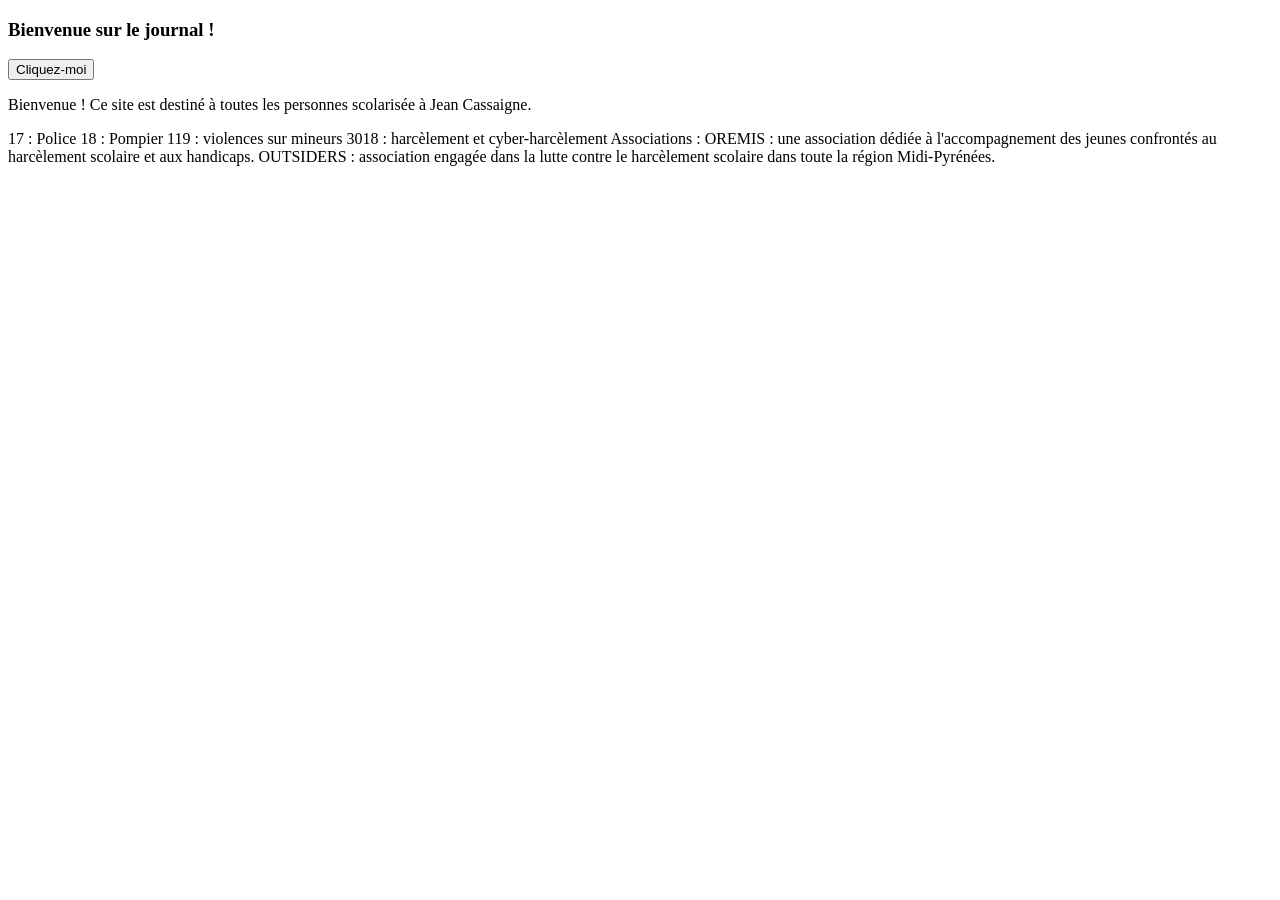
==== Accueil.html @ 0af4a0be "js" ====
<!DOCTYPE html>
<html>
<head>
    <meta charset="utf-8">
    <title>Jean Cassaigne</title>
    <link rel="stylesheet" href="css.css">
</head>
<body>

    <h3>Bienvenue sur le journal !</h3>
    <button id="joirnal">Cliquez-moi</button>
    <script src="javascript.js"></script>

    <p>Bienvenue ! Ce site est destiné à toutes les personnes scolarisée à Jean Cassaigne.</p>
    <p>17 : Police 
        18 : Pompier
        119 : violences sur mineurs
        3018 : harcèlement et cyber-harcèlement

        Associations :
        OREMIS : une association dédiée à l'accompagnement des jeunes confrontés au 
        harcèlement scolaire et aux handicaps.
        OUTSIDERS : association engagée dans la lutte contre le harcèlement scolaire 
        dans toute la région Midi-Pyrénées.
    </p>
</body>
</html>
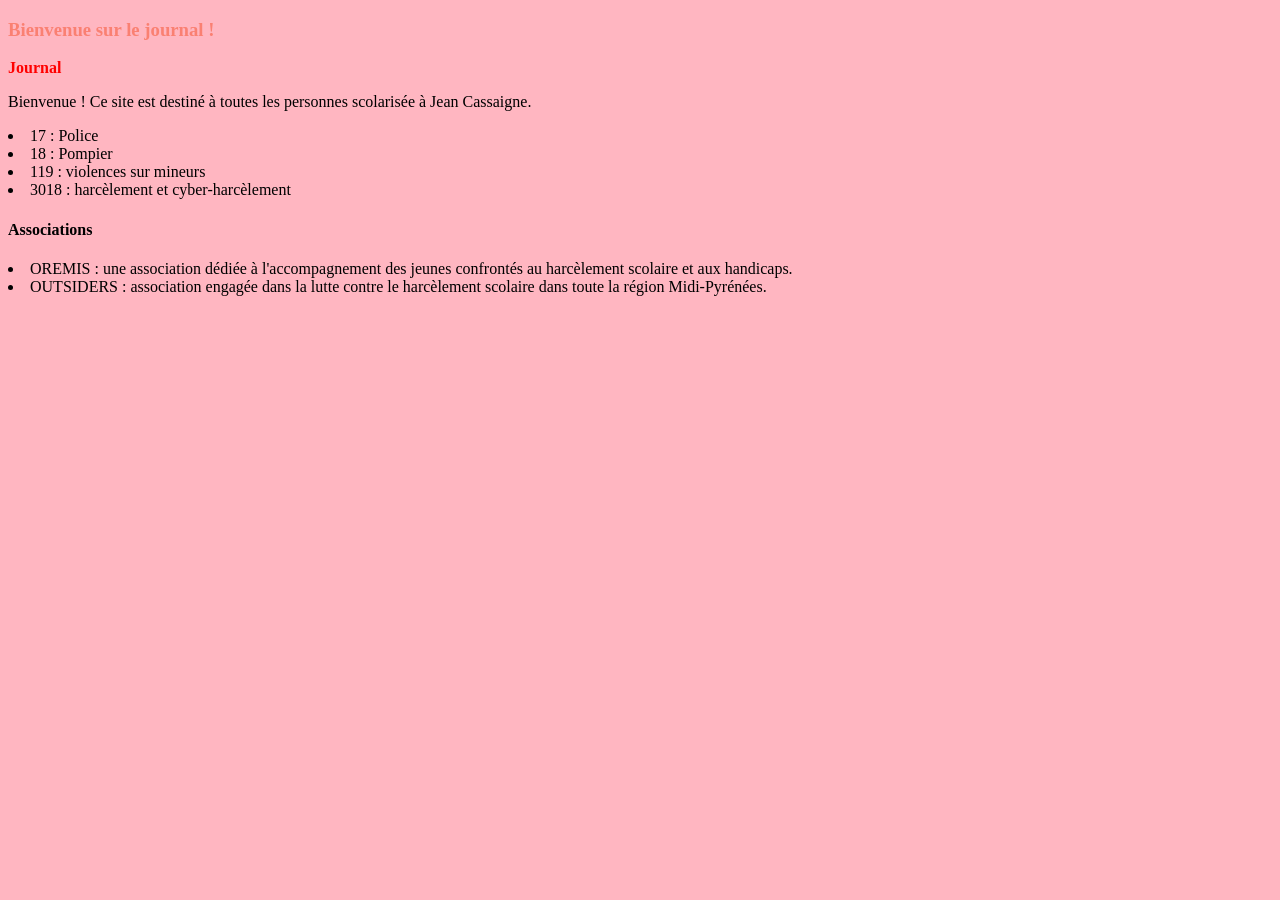
==== commit b4da5376: "j" ====
--- a/Accueil.html
+++ b/Accueil.html
@@ -3,25 +3,30 @@
 <head>
     <meta charset="utf-8">
     <title>Jean Cassaigne</title>
-    <link rel="stylesheet" href="css.css">
+    <link rel="stylesheet" href="style.css">
+    <script src="javascript.js"></script>
 </head>
 <body>
 
     <h3>Bienvenue sur le journal !</h3>
-    <button id="joirnal">Cliquez-moi</button>
-    <script src="javascript.js"></script>
+    <a href="Harcelement.html">Journal</a>
 
     <p>Bienvenue ! Ce site est destiné à toutes les personnes scolarisée à Jean Cassaigne.</p>
-    <p>17 : Police 
-        18 : Pompier
-        119 : violences sur mineurs
-        3018 : harcèlement et cyber-harcèlement
+    <p>
+        <u>
+            <li>17 : Police</li>
+            <li>18 : Pompier</li>
+            <li>119 : violences sur mineurs</li>
+            <li>3018 : harcèlement et cyber-harcèlement</li>
+        </u>
+    </p>
 
-        Associations :
-        OREMIS : une association dédiée à l'accompagnement des jeunes confrontés au 
-        harcèlement scolaire et aux handicaps.
-        OUTSIDERS : association engagée dans la lutte contre le harcèlement scolaire 
-        dans toute la région Midi-Pyrénées.
+    <h4>Associations</h4>
+    <p>
+        <u>
+            <li>OREMIS : une association dédiée à l'accompagnement des jeunes confrontés au harcèlement scolaire et aux handicaps.</li>
+            <li>OUTSIDERS : association engagée dans la lutte contre le harcèlement scolaire dans toute la région Midi-Pyrénées.</li>
+        </u>
     </p>
 </body>
 </html>
--- a/style.css
+++ b/style.css
@@ -0,0 +1,19 @@
+body {
+    background-color: lightpink;
+}
+
+h3 {
+    color : salmon;
+}
+
+u {
+    text-decoration: none;
+}
+
+/* Changer le style de tous les liens */
+a {
+    color: #ff0000;       /* Couleur du texte */
+    text-decoration: none;  /* Supprime le soulignement */
+    font-weight: bold;      /* Texte en gras */
+    cursor: pointer;
+}
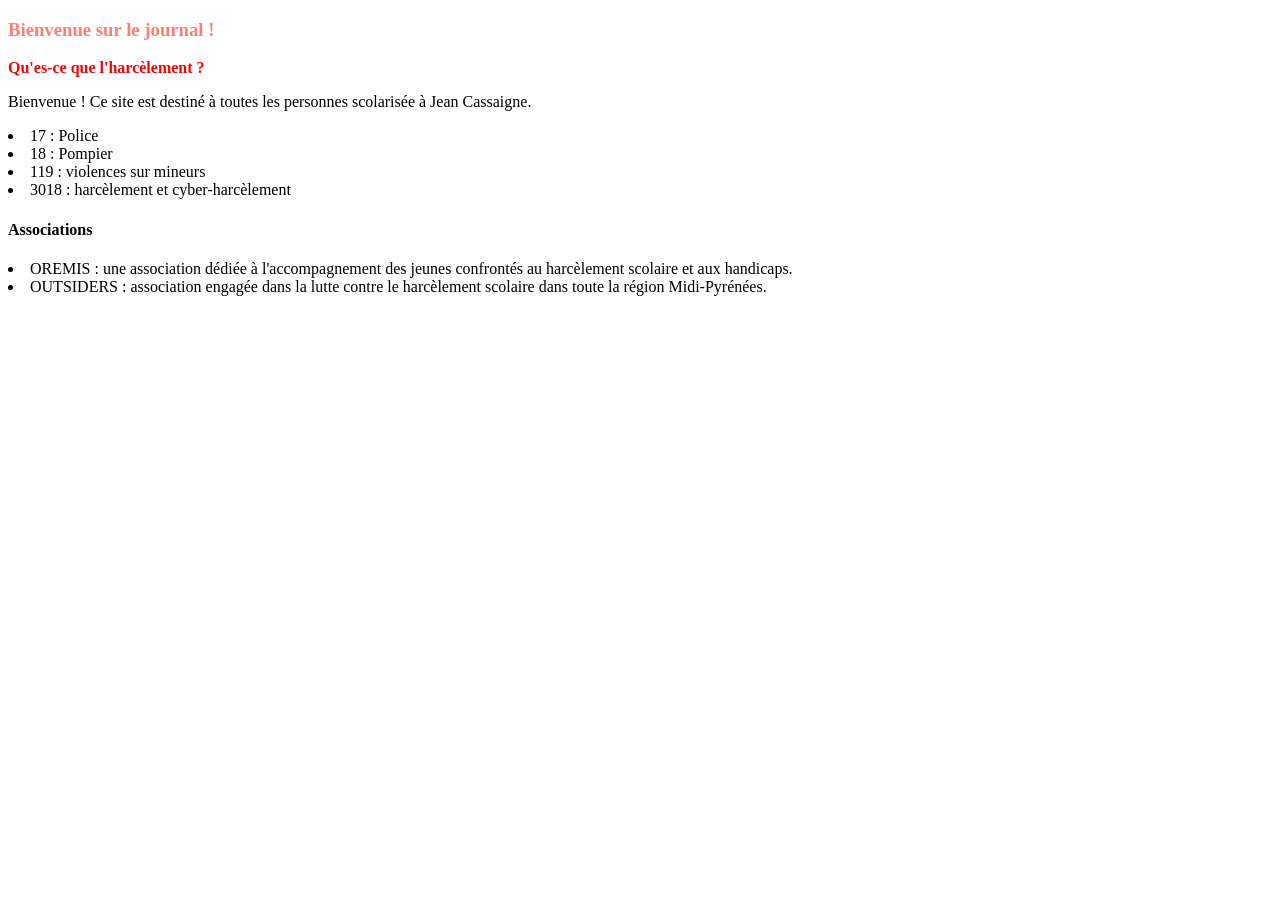
==== commit 0adb7a59: "titre" ====
--- a/Accueil.html
+++ b/Accueil.html
@@ -9,7 +9,7 @@
 <body>
 
     <h3>Bienvenue sur le journal !</h3>
-    <a href="Harcelement.html">Journal</a>
+    <a href="Harcelement.html">Qu'es-ce que l'harcèlement ?</a>
 
     <p>Bienvenue ! Ce site est destiné à toutes les personnes scolarisée à Jean Cassaigne.</p>
     <p>
--- a/style.css
+++ b/style.css
@@ -1,5 +1,5 @@
 body {
-    background-color: lightpink;
+    background-color: white;
 }
 
 h3 {
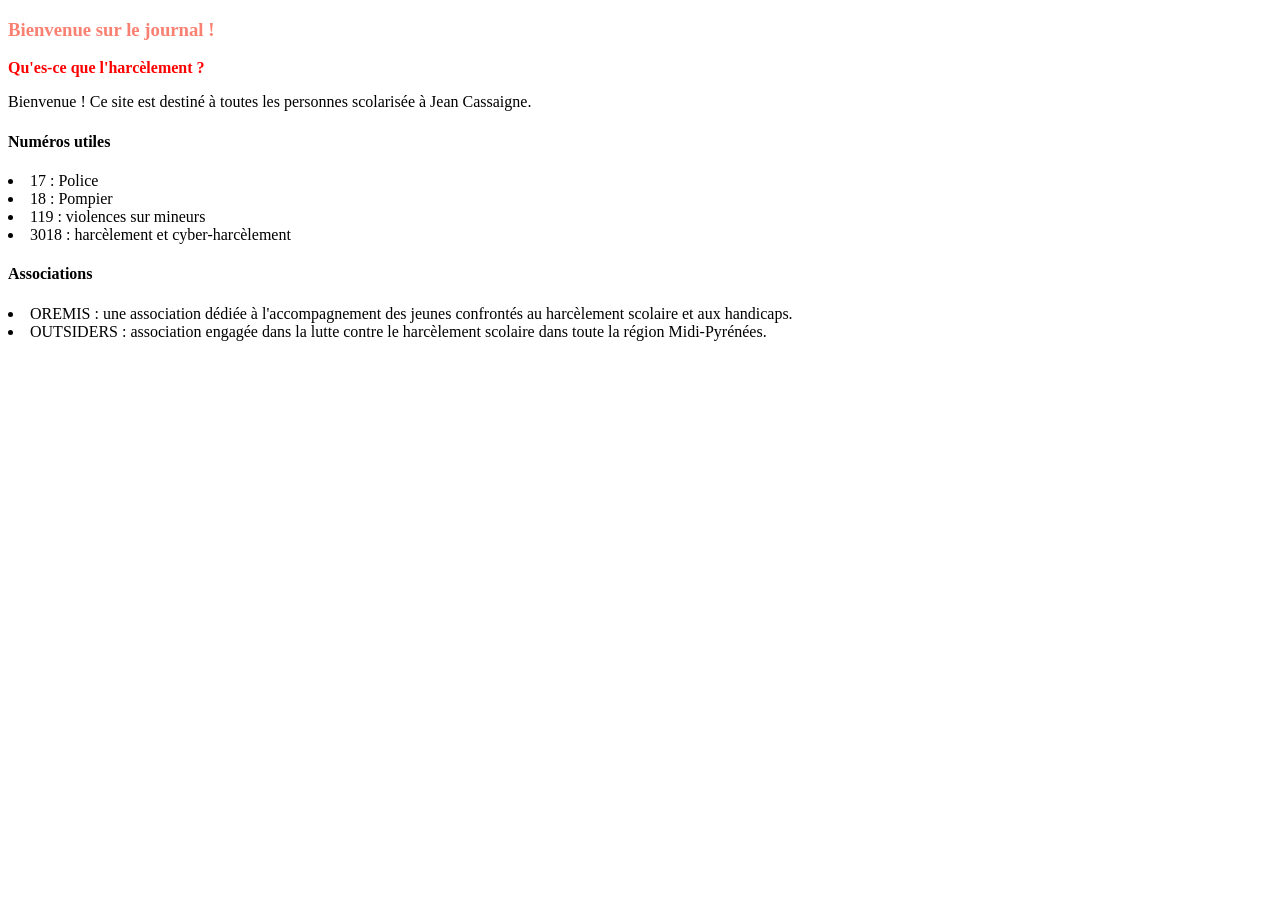
==== commit a62ffc4c: "h4" ====
--- a/Accueil.html
+++ b/Accueil.html
@@ -12,6 +12,7 @@
     <a href="Harcelement.html">Qu'es-ce que l'harcèlement ?</a>
 
     <p>Bienvenue ! Ce site est destiné à toutes les personnes scolarisée à Jean Cassaigne.</p>
+    <h4>Numéros utiles</h4>
     <p>
         <u>
             <li>17 : Police</li>
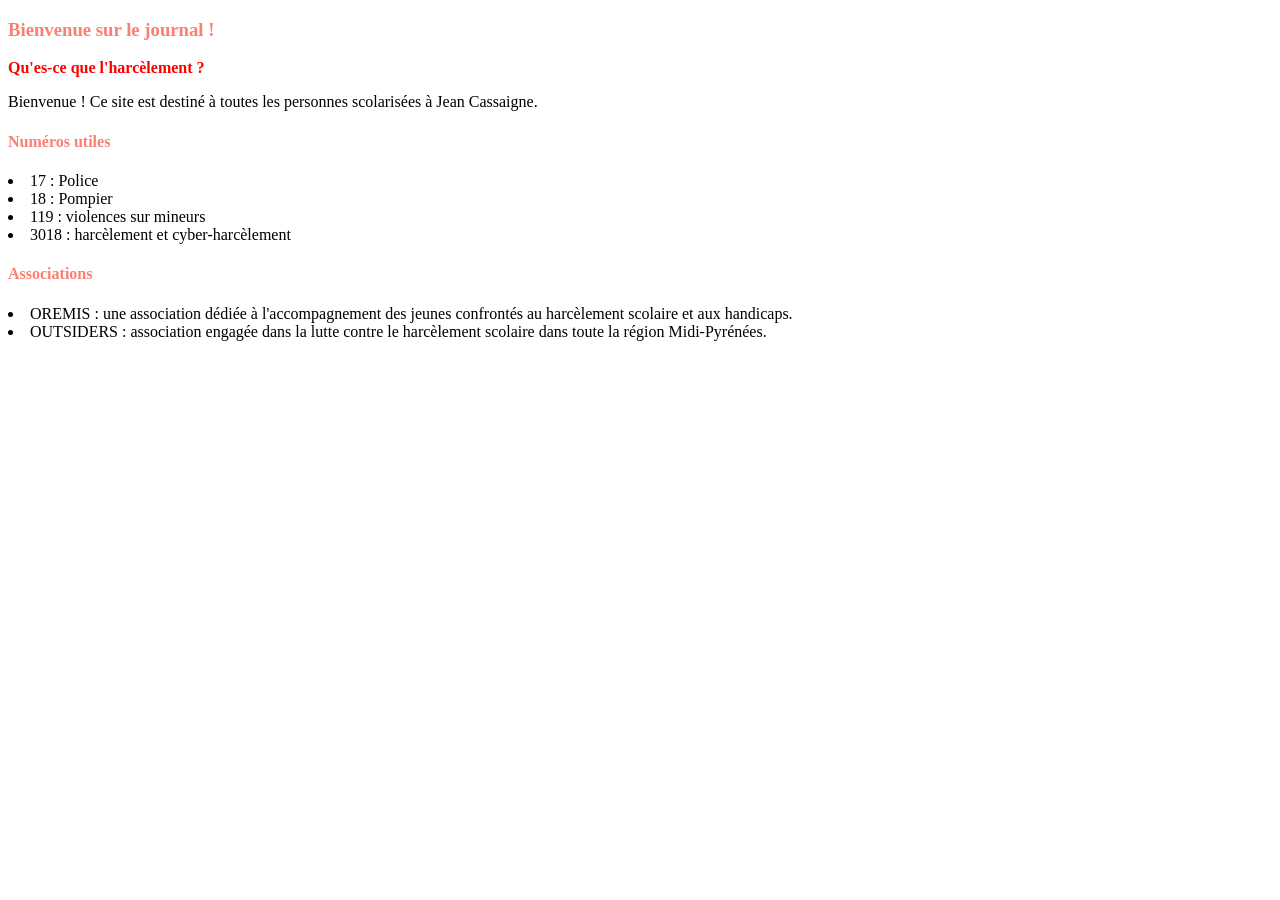
==== commit 0d80a15c: "color" ====
--- a/Accueil.html
+++ b/Accueil.html
@@ -11,7 +11,7 @@
     <h3>Bienvenue sur le journal !</h3>
     <a href="Harcelement.html">Qu'es-ce que l'harcèlement ?</a>
 
-    <p>Bienvenue ! Ce site est destiné à toutes les personnes scolarisée à Jean Cassaigne.</p>
+    <p>Bienvenue ! Ce site est destiné à toutes les personnes scolarisées à Jean Cassaigne.</p>
     <h4>Numéros utiles</h4>
     <p>
         <u>
--- a/style.css
+++ b/style.css
@@ -4,6 +4,10 @@
 
 h3 {
     color : salmon;
+}
+
+h4 {
+    color : salmon
 }
 
 u {
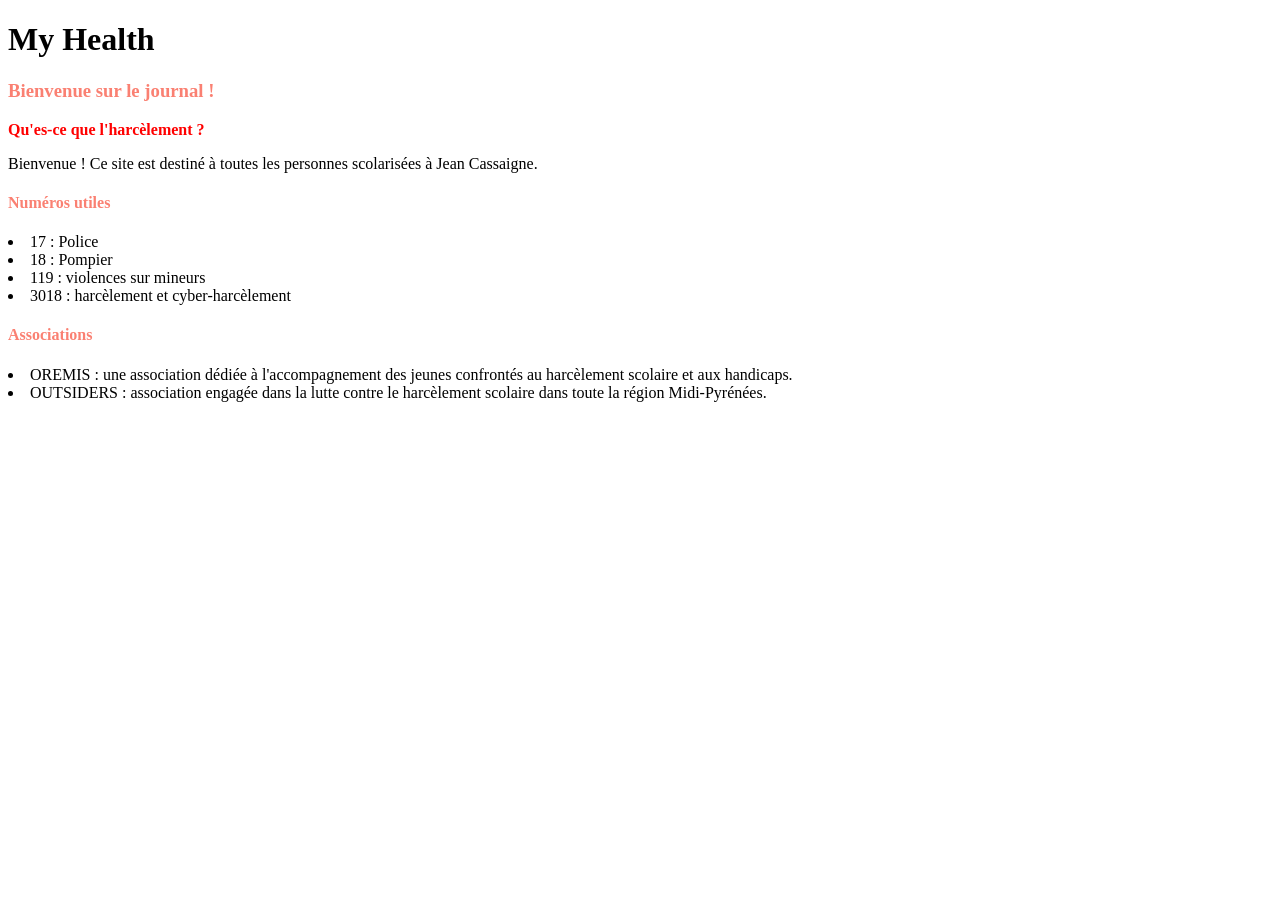
==== commit 5021b075: "titre" ====
--- a/Accueil.html
+++ b/Accueil.html
@@ -7,6 +7,7 @@
     <script src="javascript.js"></script>
 </head>
 <body>
+    <h1>My Health</h1>
 
     <h3>Bienvenue sur le journal !</h3>
     <a href="Harcelement.html">Qu'es-ce que l'harcèlement ?</a>
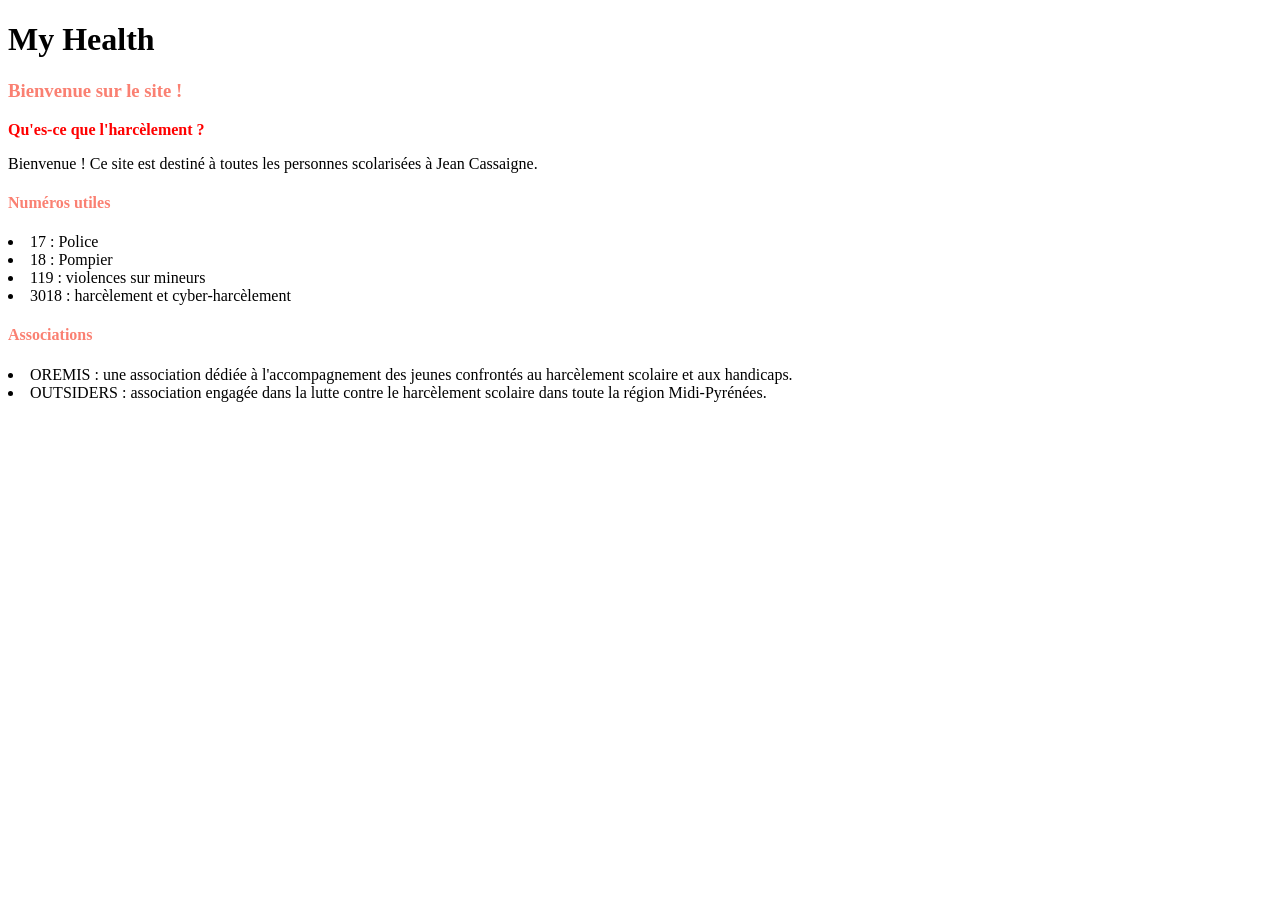
==== commit cd1bb89f: "chagements" ====
--- a/Accueil.html
+++ b/Accueil.html
@@ -9,7 +9,7 @@
 <body>
     <h1>My Health</h1>
 
-    <h3>Bienvenue sur le journal !</h3>
+    <h3>Bienvenue sur le site !</h3>
     <a href="Harcelement.html">Qu'es-ce que l'harcèlement ?</a>
 
     <p>Bienvenue ! Ce site est destiné à toutes les personnes scolarisées à Jean Cassaigne.</p>
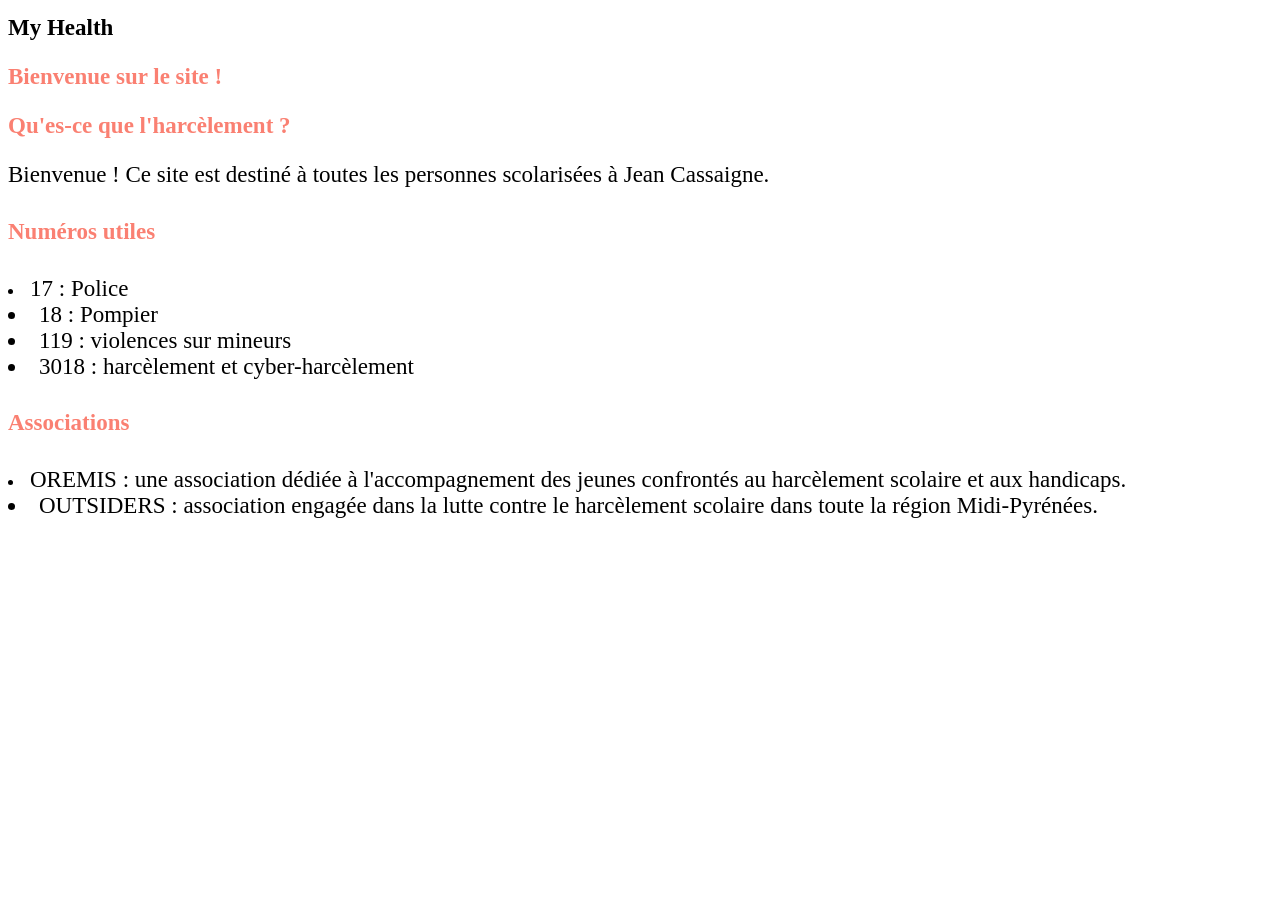
==== commit ee8538bf: "titre" ====
--- a/Accueil.html
+++ b/Accueil.html
@@ -7,7 +7,7 @@
     <script src="javascript.js"></script>
 </head>
 <body>
-    <h1>My Health</h1>
+    <h1 id="titre">My Health</h1>
 
     <h3>Bienvenue sur le site !</h3>
     <a href="Harcelement.html">Qu'es-ce que l'harcèlement ?</a>
--- a/style.css
+++ b/style.css
@@ -16,8 +16,13 @@
 
 /* Changer le style de tous les liens */
 a {
-    color: #ff0000;       /* Couleur du texte */
+    color: salmon;       /* Couleur du texte */
     text-decoration: none;  /* Supprime le soulignement */
     font-weight: bold;      /* Texte en gras */
     cursor: pointer;
 }
+
+p, a, u, h1, h3, h4 {
+     font-size: 23px;
+}
+
